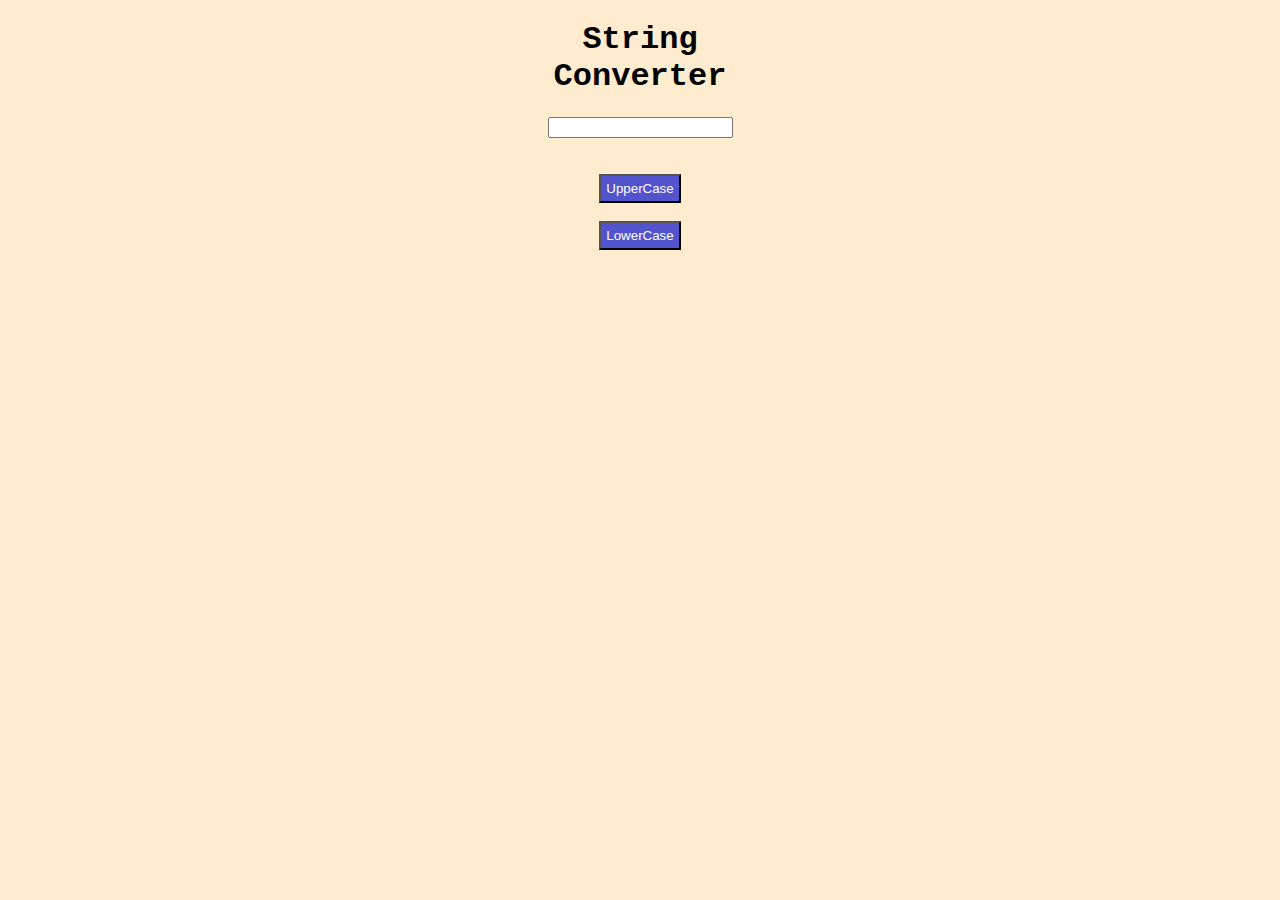
==== index.html @ cf1baa28 "first commit" ====
<!DOCTYPE html>
<html lang="en">

<head>
    <meta charset="UTF-8">
    <meta name="viewport" content="width=device-width, initial-scale=1.0">
    <title>String Converter</title>
    <link rel="stylesheet" href="index.css">
    <style>
        div {
            display: flex;
            flex-direction: column;
            justify-content: center;
            align-items: center;

        }
    </style>
</head>

<body>
    <h1 align="center">String <br>Converter</h1>
    <div>
        <div><input type="text" name="" id="string"></div><br><br>

        <div> <button id="uppercase">UpperCase</button></div><br>
        <div><button id="lowercase">LowerCase</button></div>
    </div>
    <script src="index.js"></script>
</body>

</html>
---- index.css ----
body {
    background-color: blanchedalmond;
}

h1 {
    font-family: 'Courier New', Courier, monospace, sans-serif;
}

button {
    border: 2px solid rgb(83, 83, 206)blue;
    background-color: rgb(83, 83, 206);
    color: white;
    padding: 5px;
}
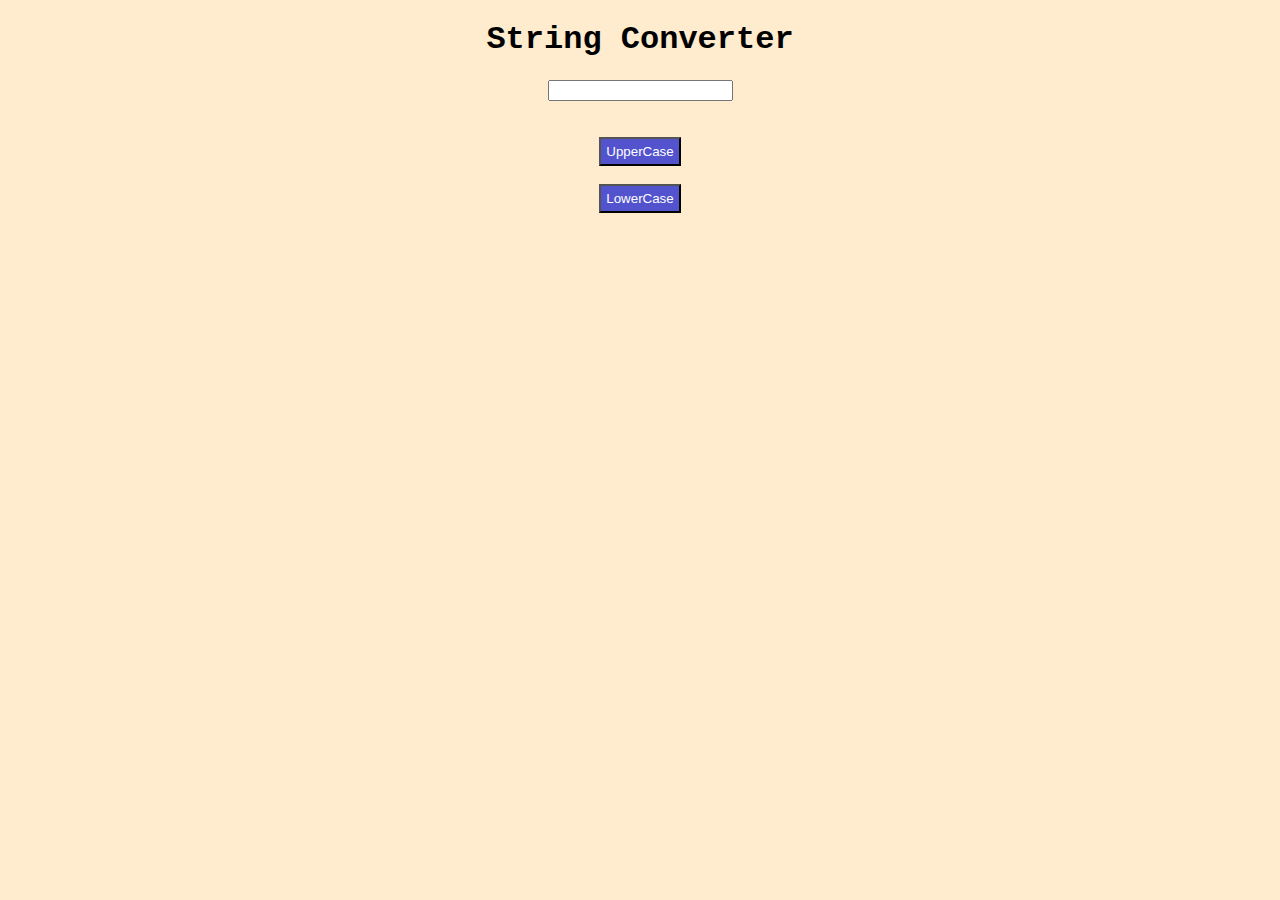
==== commit 47c6931e: ""Second Commit"" ====
--- a/index.html
+++ b/index.html
@@ -18,7 +18,7 @@
 </head>
 
 <body>
-    <h1 align="center">String <br>Converter</h1>
+    <h1 align="center">String Converter</h1>
     <div>
         <div><input type="text" name="" id="string"></div><br><br>
 
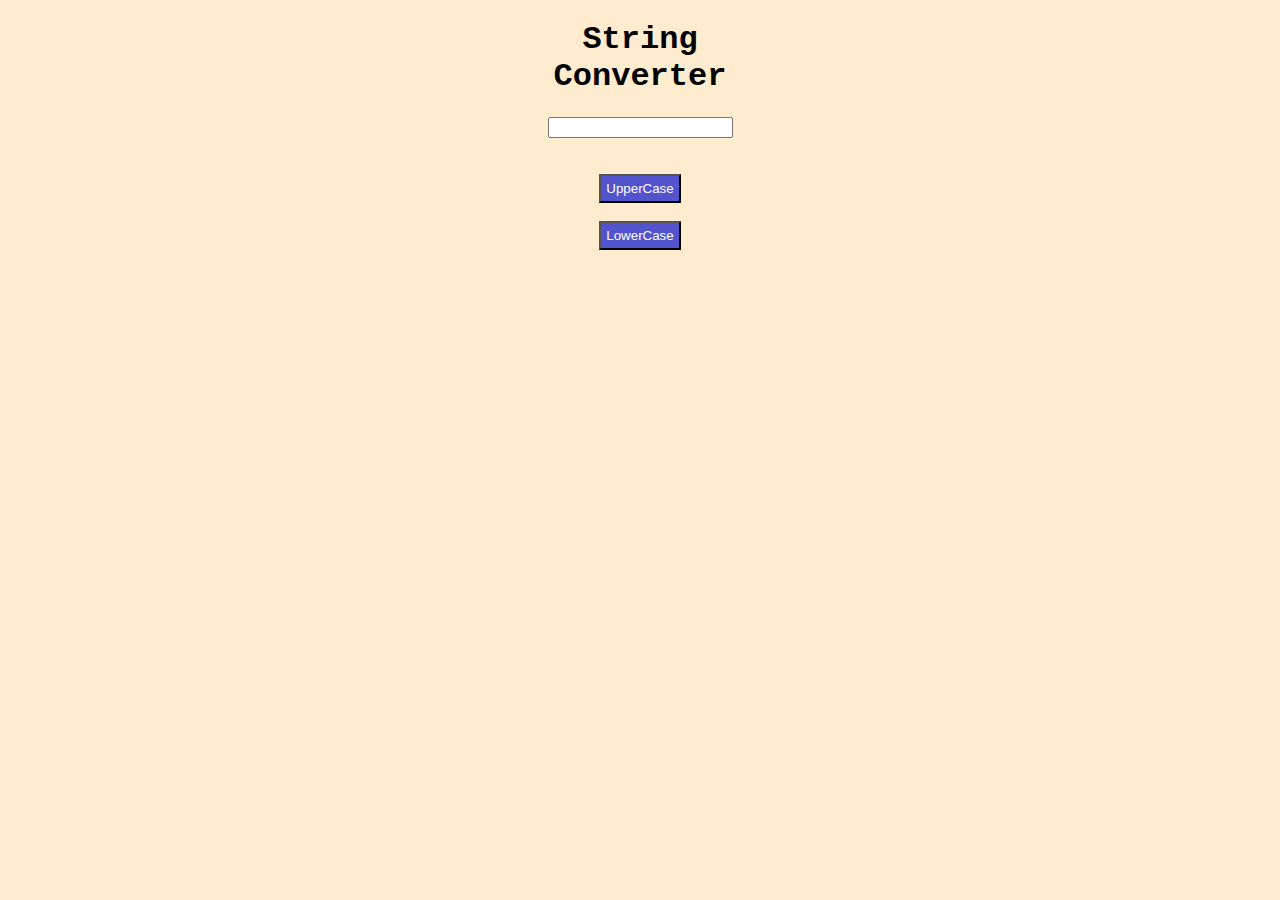
==== commit 89464850: ""Third Commit"" ====
--- a/index.html
+++ b/index.html
@@ -18,7 +18,7 @@
 </head>
 
 <body>
-    <h1 align="center">String Converter</h1>
+    <h1 align="center">String <br>Converter</h1>
     <div>
         <div><input type="text" name="" id="string"></div><br><br>
 
